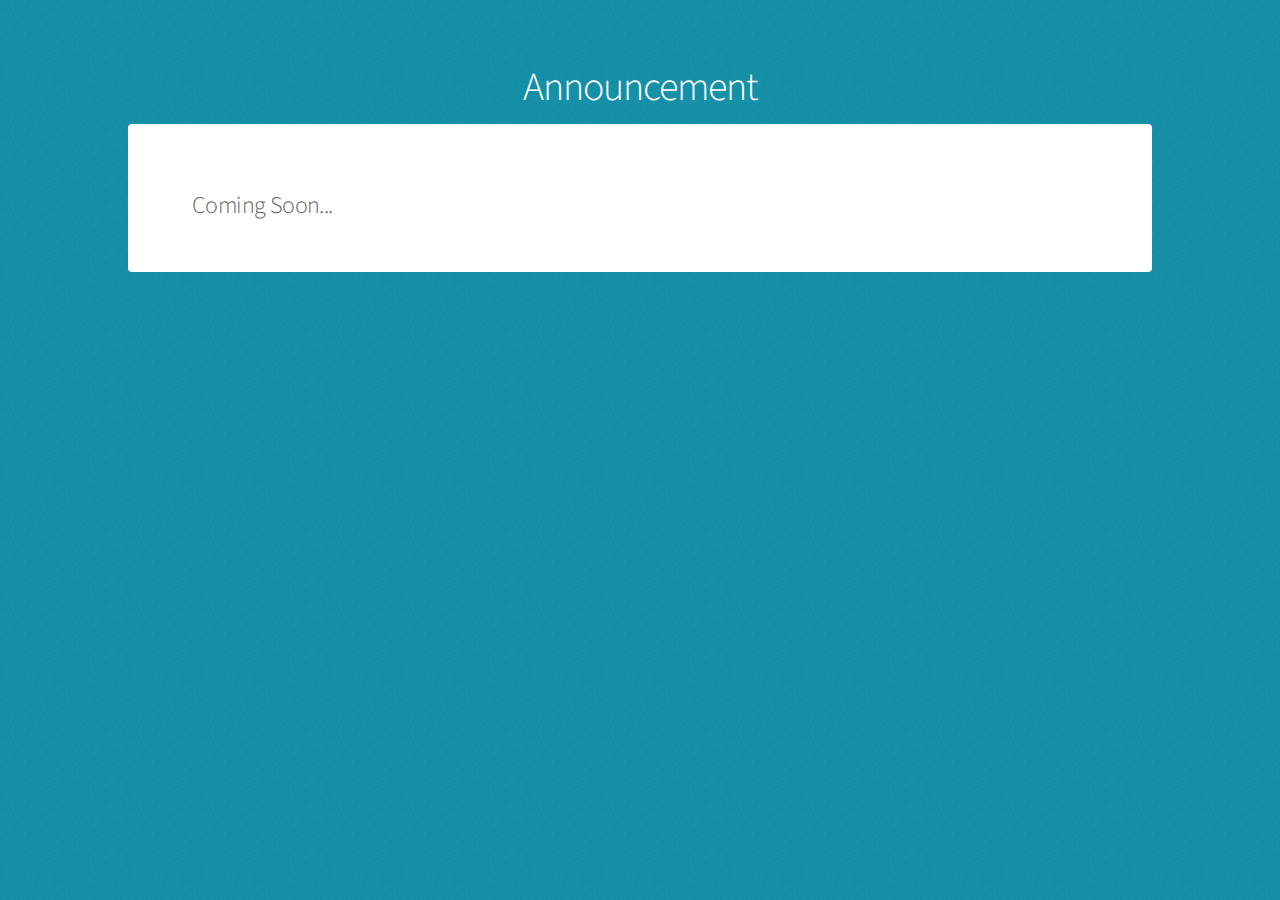
==== announcement.html @ 441156df "first commit-added all files" ====
<!DOCTYPE HTML>
<!--
	Stellar by HTML5 UP
	html5up.net | @ajlkn
	Free for personal and commercial use under the CCA 3.0 license (html5up.net/license)
-->
<html>
	<head>
		<title>Nasir Eisty - Announcement</title>
		<meta charset="utf-8" />
		<meta name="viewport" content="width=device-width, initial-scale=1, user-scalable=no" />
		<link rel="stylesheet" href="assets/css/main.css" />
		<noscript><link rel="stylesheet" href="assets/css/noscript.css" /></noscript>
	</head>
	<body class="is-preload">

		<!-- Wrapper -->
			<div id="wrapper">

				<!-- Header -->
					<header id="header">
						<h1>Announcement</h1>
					</header>

				<!-- Main -->
					<div id="main">

						<!-- Content -->
							<section id="content" class="main">

								<h2>Coming Soon...</h2>
							</section>

					</div>

			</div>

		<!-- Scripts -->
			<script src="assets/js/jquery.min.js"></script>
			<script src="assets/js/jquery.scrollex.min.js"></script>
			<script src="assets/js/jquery.scrolly.min.js"></script>
			<script src="assets/js/browser.min.js"></script>
			<script src="assets/js/breakpoints.min.js"></script>
			<script src="assets/js/util.js"></script>
			<script src="assets/js/main.js"></script>

	</body>
</html>
---- assets/css/main.css ----
@import url(fontawesome-all.min.css);
@import 'https://fonts.googleapis.com/css?family=Source+Sans+Pro:300,400';

/*
	Stellar by HTML5 UP
	html5up.net | @ajlkn
	Free for personal and commercial use under the CCA 3.0 license (html5up.net/license)
*/

html, body, div, span, applet, object,
iframe, h1, h2, h3, h4, h5, h6, p, blockquote,
pre, a, abbr, acronym, address, big, cite,
code, del, dfn, em, img, ins, kbd, q, s, samp,
small, strike, strong, sub, sup, tt, var, b,
u, i, center, dl, dt, dd, ol, ul, li, fieldset,
form, label, legend, table, caption, tbody,
tfoot, thead, tr, th, td, article, aside,
canvas, details, embed, figure, figcaption,
footer, header, hgroup, menu, nav, output, ruby,
section, summary, time, mark, audio, video {
	margin: 0;
	padding: 0;
	border: 0;
	font-size: 100%;
	font: inherit;
	vertical-align: baseline;}

article, aside, details, figcaption, figure,
footer, header, hgroup, menu, nav, section {
	display: block;}

body {
	line-height: 1;
}

ol, ul {
	list-style: none;
}

blockquote, q {
	quotes: none;
}

	blockquote:before, blockquote:after, q:before, q:after {
		content: '';
		content: none;
	}

table {
	border-collapse: collapse;
	border-spacing: 0;
}

body {
	-webkit-text-size-adjust: none;
}

mark {
	background-color: transparent;
	color: inherit;
}

input::-moz-focus-inner {
	border: 0;
	padding: 0;
}

input, select, textarea {
	-moz-appearance: none;
	-webkit-appearance: none;
	-ms-appearance: none;
	appearance: none;
}

/* Basic */

	@-ms-viewport {
		width: device-width;
	}

	body {
		-ms-overflow-style: scrollbar;
	}

	@media screen and (max-width: 480px) {

		html, body {
			min-width: 320px;
		}

	}

	html {
		box-sizing: border-box;
	}

	*, *:before, *:after {
		box-sizing: inherit;
	}

	body {
		background-color: #1090a7;
		background-image: url("images/overlay.png"), -moz-linear-gradient(45deg, #1090a7 15%, #1090a7 85%);
		background-image: url("images/overlay.png"), -webkit-linear-gradient(45deg, #1090a7 15%, #1090a7 85%);
		background-image: url("images/overlay.png"), -ms-linear-gradient(45deg, #1090a7 15%, #1090a7 85%);
		background-image: url("images/overlay.png"), linear-gradient(45deg, #1090a7 15%, #1090a7 85%);
	}

		body.is-preload *, body.is-preload *:before, body.is-preload *:after {
			-moz-animation: none !important;
			-webkit-animation: none !important;
			-ms-animation: none !important;
			animation: none !important;
			-moz-transition: none !important;
			-webkit-transition: none !important;
			-ms-transition: none !important;
			transition: none !important;
		}

/* Type */

	body {
		background-color: #1090a7;
		color: rgba(255, 255, 255, 0.65);
	}

	body, input, select, textarea {
		font-family: "Source Sans Pro", Helvetica, sans-serif;
		font-size: 17pt;
		font-weight: 300;
		line-height: 1.65;
	}

		@media screen and (max-width: 1680px) {

			body, input, select, textarea {
				font-size: 14pt;
			}

		}

		@media screen and (max-width: 1280px) {

			body, input, select, textarea {
				font-size: 12pt;
			}

		}

		@media screen and (max-width: 360px) {

			body, input, select, textarea {
				font-size: 11pt;
			}

		}

	a {
		-moz-transition: color 0.2s ease, border-bottom 0.2s ease;
		-webkit-transition: color 0.2s ease, border-bottom 0.2s ease;
		-ms-transition: color 0.2s ease, border-bottom 0.2s ease;
		transition: color 0.2s ease, border-bottom 0.2s ease;
		text-decoration: none;
		border-bottom: dotted 1px;
		color: inherit;
	}

		a:hover {
			border-bottom-color: transparent;
		}

	strong, b {
		font-weight: 400;
	}

	em, i {
		font-style: italic;
	}

	p {
		margin: 0 0 2em 0;
	}

		p.content {
			-moz-columns: 20em 2;
			-webkit-columns: 20em 2;
			-ms-columns: 20em 2;
			columns: 20em 2;
			-moz-column-gap: 2em;
			-webkit-column-gap: 2em;
			-ms-column-gap: 2em;
			column-gap: 2em;
			text-align: justify;
		}

	h1, h2, h3, h4, h5, h6 {
		font-weight: 300;
		line-height: 1.5;
		margin: 0 0 0.7em 0;
		letter-spacing: -0.025em;
	}

		h1 a, h2 a, h3 a, h4 a, h5 a, h6 a {
			color: inherit;
			text-decoration: none;
		}

	h1 {
		font-size: 2.5em;
		line-height: 1.2;
	}

	h2 {
		font-size: 1.5em;
	}

	h3 {
		font-size: 1.25em;
	}

	h4 {
		font-size: 1.1em;
	}

	h5 {
		font-size: 0.9em;
	}

	h6 {
		font-size: 0.7em;
	}

	@media screen and (max-width: 736px) {

		h1 {
			font-size: 2em;
		}

	}

	sub {
		font-size: 0.8em;
		position: relative;
		top: 0.5em;
	}

	sup {
		font-size: 0.8em;
		position: relative;
		top: -0.5em;
	}

	blockquote {
		border-left: solid 4px;
		font-style: italic;
		margin: 0 0 2em 0;
		padding: 0.5em 0 0.5em 2em;
	}

	code {
		border-radius: 8px;
		border: solid 1px;
		font-family: "Courier New", monospace;
		font-size: 0.9em;
		margin: 0 0.25em;
		padding: 0.25em 0.65em;
	}

	pre {
		-webkit-overflow-scrolling: touch;
		font-family: "Courier New", monospace;
		font-size: 0.9em;
		margin: 0 0 2em 0;
	}

		pre code {
			display: block;
			line-height: 1.75;
			padding: 1em 1.5em;
			overflow-x: auto;
		}

	hr {
		border: 0;
		border-bottom: solid 1px;
		margin: 2em 0;
	}

		hr.major {
			margin: 3em 0;
		}

	.align-left {
		text-align: left;
	}

	.align-center {
		text-align: center;
	}

	.align-right {
		text-align: right;
	}

	input, select, textarea {
		color: #ffffff;
	}

	a:hover {
		color: #ffffff;
	}

	strong, b {
		color: #ffffff;
	}

	h1, h2, h3, h4, h5, h6 {
		color: #ffffff;
	}

	blockquote {
		border-left-color: rgba(255, 255, 255, 0.35);
	}

	code {
		background: rgba(255, 255, 255, 0.075);
		border-color: rgba(255, 255, 255, 0.35);
	}

	hr {
		border-bottom-color: rgba(255, 255, 255, 0.35);
	}

/* Row */

	.row {
		display: flex;
		flex-wrap: wrap;
		box-sizing: border-box;
		align-items: stretch;
	}

		.row > * {
			box-sizing: border-box;
		}

		.row.gtr-uniform > * > :last-child {
			margin-bottom: 0;
		}

		.row.aln-left {
			justify-content: flex-start;
		}

		.row.aln-center {
			justify-content: center;
		}

		.row.aln-right {
			justify-content: flex-end;
		}

		.row.aln-top {
			align-items: flex-start;
		}

		.row.aln-middle {
			align-items: center;
		}

		.row.aln-bottom {
			align-items: flex-end;
		}

		.row > .imp {
			order: -1;
		}

		.row > .col-1 {
			width: 8.33333%;
		}

		.row > .off-1 {
			margin-left: 8.33333%;
		}

		.row > .col-2 {
			width: 16.66667%;
		}

		.row > .off-2 {
			margin-left: 16.66667%;
		}

		.row > .col-3 {
			width: 25%;
		}

		.row > .off-3 {
			margin-left: 25%;
		}

		.row > .col-4 {
			width: 33.33333%;
		}

		.row > .off-4 {
			margin-left: 33.33333%;
		}

		.row > .col-5 {
			width: 41.66667%;
		}

		.row > .off-5 {
			margin-left: 41.66667%;
		}

		.row > .col-6 {
			width: 50%;
		}

		.row > .off-6 {
			margin-left: 50%;
		}

		.row > .col-7 {
			width: 58.33333%;
		}

		.row > .off-7 {
			margin-left: 58.33333%;
		}

		.row > .col-8 {
			width: 66.66667%;
		}

		.row > .off-8 {
			margin-left: 66.66667%;
		}

		.row > .col-9 {
			width: 75%;
		}

		.row > .off-9 {
			margin-left: 75%;
		}

		.row > .col-10 {
			width: 83.33333%;
		}

		.row > .off-10 {
			margin-left: 83.33333%;
		}

		.row > .col-11 {
			width: 91.66667%;
		}

		.row > .off-11 {
			margin-left: 91.66667%;
		}

		.row > .col-12 {
			width: 100%;
		}

		.row > .off-12 {
			margin-left: 100%;
		}

		.row.gtr-0 {
			margin-top: 0;
			margin-left: 0em;
		}

			.row.gtr-0 > * {
				padding: 0 0 0 0em;
			}

			.row.gtr-0.gtr-uniform {
				margin-top: 0em;
			}

				.row.gtr-0.gtr-uniform > * {
					padding-top: 0em;
				}

		.row.gtr-25 {
			margin-top: 0;
			margin-left: -0.375em;
		}

			.row.gtr-25 > * {
				padding: 0 0 0 0.375em;
			}

			.row.gtr-25.gtr-uniform {
				margin-top: -0.375em;
			}

				.row.gtr-25.gtr-uniform > * {
					padding-top: 0.375em;
				}

		.row.gtr-50 {
			margin-top: 0;
			margin-left: -0.75em;
		}

			.row.gtr-50 > * {
				padding: 0 0 0 0.75em;
			}

			.row.gtr-50.gtr-uniform {
				margin-top: -0.75em;
			}

				.row.gtr-50.gtr-uniform > * {
					padding-top: 0.75em;
				}

		.row {
			margin-top: 0;
			margin-left: -1.5em;
		}

			.row > * {
				padding: 0 0 0 1.5em;
			}

			.row.gtr-uniform {
				margin-top: -1.5em;
			}

				.row.gtr-uniform > * {
					padding-top: 1.5em;
				}

		.row.gtr-150 {
			margin-top: 0;
			margin-left: -2.25em;
		}

			.row.gtr-150 > * {
				padding: 0 0 0 2.25em;
			}

			.row.gtr-150.gtr-uniform {
				margin-top: -2.25em;
			}

				.row.gtr-150.gtr-uniform > * {
					padding-top: 2.25em;
				}

		.row.gtr-200 {
			margin-top: 0;
			margin-left: -3em;
		}

			.row.gtr-200 > * {
				padding: 0 0 0 3em;
			}

			.row.gtr-200.gtr-uniform {
				margin-top: -3em;
			}

				.row.gtr-200.gtr-uniform > * {
					padding-top: 3em;
				}

		@media screen and (max-width: 1680px) {

			.row {
				display: flex;
				flex-wrap: wrap;
				box-sizing: border-box;
				align-items: stretch;
			}

				.row > * {
					box-sizing: border-box;
				}

				.row.gtr-uniform > * > :last-child {
					margin-bottom: 0;
				}

				.row.aln-left {
					justify-content: flex-start;
				}

				.row.aln-center {
					justify-content: center;
				}

				.row.aln-right {
					justify-content: flex-end;
				}

				.row.aln-top {
					align-items: flex-start;
				}

				.row.aln-middle {
					align-items: center;
				}

				.row.aln-bottom {
					align-items: flex-end;
				}

				.row > .imp-xlarge {
					order: -1;
				}

				.row > .col-1-xlarge {
					width: 8.33333%;
				}

				.row > .off-1-xlarge {
					margin-left: 8.33333%;
				}

				.row > .col-2-xlarge {
					width: 16.66667%;
				}

				.row > .off-2-xlarge {
					margin-left: 16.66667%;
				}

				.row > .col-3-xlarge {
					width: 25%;
				}

				.row > .off-3-xlarge {
					margin-left: 25%;
				}

				.row > .col-4-xlarge {
					width: 33.33333%;
				}

				.row > .off-4-xlarge {
					margin-left: 33.33333%;
				}

				.row > .col-5-xlarge {
					width: 41.66667%;
				}

				.row > .off-5-xlarge {
					margin-left: 41.66667%;
				}

				.row > .col-6-xlarge {
					width: 50%;
				}

				.row > .off-6-xlarge {
					margin-left: 50%;
				}

				.row > .col-7-xlarge {
					width: 58.33333%;
				}

				.row > .off-7-xlarge {
					margin-left: 58.33333%;
				}

				.row > .col-8-xlarge {
					width: 66.66667%;
				}

				.row > .off-8-xlarge {
					margin-left: 66.66667%;
				}

				.row > .col-9-xlarge {
					width: 75%;
				}

				.row > .off-9-xlarge {
					margin-left: 75%;
				}

				.row > .col-10-xlarge {
					width: 83.33333%;
				}

				.row > .off-10-xlarge {
					margin-left: 83.33333%;
				}

				.row > .col-11-xlarge {
					width: 91.66667%;
				}

				.row > .off-11-xlarge {
					margin-left: 91.66667%;
				}

				.row > .col-12-xlarge {
					width: 100%;
				}

				.row > .off-12-xlarge {
					margin-left: 100%;
				}

				.row.gtr-0 {
					margin-top: 0;
					margin-left: 0em;
				}

					.row.gtr-0 > * {
						padding: 0 0 0 0em;
					}

					.row.gtr-0.gtr-uniform {
						margin-top: 0em;
					}

						.row.gtr-0.gtr-uniform > * {
							padding-top: 0em;
						}

				.row.gtr-25 {
					margin-top: 0;
					margin-left: -0.375em;
				}

					.row.gtr-25 > * {
						padding: 0 0 0 0.375em;
					}

					.row.gtr-25.gtr-uniform {
						margin-top: -0.375em;
					}

						.row.gtr-25.gtr-uniform > * {
							padding-top: 0.375em;
						}

				.row.gtr-50 {
					margin-top: 0;
					margin-left: -0.75em;
				}

					.row.gtr-50 > * {
						padding: 0 0 0 0.75em;
					}

					.row.gtr-50.gtr-uniform {
						margin-top: -0.75em;
					}

						.row.gtr-50.gtr-uniform > * {
							padding-top: 0.75em;
						}

				.row {
					margin-top: 0;
					margin-left: -1.5em;
				}

					.row > * {
						padding: 0 0 0 1.5em;
					}

					.row.gtr-uniform {
						margin-top: -1.5em;
					}

						.row.gtr-uniform > * {
							padding-top: 1.5em;
						}

				.row.gtr-150 {
					margin-top: 0;
					margin-left: -2.25em;
				}

					.row.gtr-150 > * {
						padding: 0 0 0 2.25em;
					}

					.row.gtr-150.gtr-uniform {
						margin-top: -2.25em;
					}

						.row.gtr-150.gtr-uniform > * {
							padding-top: 2.25em;
						}

				.row.gtr-200 {
					margin-top: 0;
					margin-left: -3em;
				}

					.row.gtr-200 > * {
						padding: 0 0 0 3em;
					}

					.row.gtr-200.gtr-uniform {
						margin-top: -3em;
					}

						.row.gtr-200.gtr-uniform > * {
							padding-top: 3em;
						}

		}

		@media screen and (max-width: 1280px) {

			.row {
				display: flex;
				flex-wrap: wrap;
				box-sizing: border-box;
				align-items: stretch;
			}

				.row > * {
					box-sizing: border-box;
				}

				.row.gtr-uniform > * > :last-child {
					margin-bottom: 0;
				}

				.row.aln-left {
					justify-content: flex-start;
				}

				.row.aln-center {
					justify-content: center;
				}

				.row.aln-right {
					justify-content: flex-end;
				}

				.row.aln-top {
					align-items: flex-start;
				}

				.row.aln-middle {
					align-items: center;
				}

				.row.aln-bottom {
					align-items: flex-end;
				}

				.row > .imp-large {
					order: -1;
				}

				.row > .col-1-large {
					width: 8.33333%;
				}

				.row > .off-1-large {
					margin-left: 8.33333%;
				}

				.row > .col-2-large {
					width: 16.66667%;
				}

				.row > .off-2-large {
					margin-left: 16.66667%;
				}

				.row > .col-3-large {
					width: 25%;
				}

				.row > .off-3-large {
					margin-left: 25%;
				}

				.row > .col-4-large {
					width: 33.33333%;
				}

				.row > .off-4-large {
					margin-left: 33.33333%;
				}

				.row > .col-5-large {
					width: 41.66667%;
				}

				.row > .off-5-large {
					margin-left: 41.66667%;
				}

				.row > .col-6-large {
					width: 50%;
				}

				.row > .off-6-large {
					margin-left: 50%;
				}

				.row > .col-7-large {
					width: 58.33333%;
				}

				.row > .off-7-large {
					margin-left: 58.33333%;
				}

				.row > .col-8-large {
					width: 66.66667%;
				}

				.row > .off-8-large {
					margin-left: 66.66667%;
				}

				.row > .col-9-large {
					width: 75%;
				}

				.row > .off-9-large {
					margin-left: 75%;
				}

				.row > .col-10-large {
					width: 83.33333%;
				}

				.row > .off-10-large {
					margin-left: 83.33333%;
				}

				.row > .col-11-large {
					width: 91.66667%;
				}

				.row > .off-11-large {
					margin-left: 91.66667%;
				}

				.row > .col-12-large {
					width: 100%;
				}

				.row > .off-12-large {
					margin-left: 100%;
				}

				.row.gtr-0 {
					margin-top: 0;
					margin-left: 0em;
				}

					.row.gtr-0 > * {
						padding: 0 0 0 0em;
					}

					.row.gtr-0.gtr-uniform {
						margin-top: 0em;
					}

						.row.gtr-0.gtr-uniform > * {
							padding-top: 0em;
						}

				.row.gtr-25 {
					margin-top: 0;
					margin-left: -0.375em;
				}

					.row.gtr-25 > * {
						padding: 0 0 0 0.375em;
					}

					.row.gtr-25.gtr-uniform {
						margin-top: -0.375em;
					}

						.row.gtr-25.gtr-uniform > * {
							padding-top: 0.375em;
						}

				.row.gtr-50 {
					margin-top: 0;
					margin-left: -0.75em;
				}

					.row.gtr-50 > * {
						padding: 0 0 0 0.75em;
					}

					.row.gtr-50.gtr-uniform {
						margin-top: -0.75em;
					}

						.row.gtr-50.gtr-uniform > * {
							padding-top: 0.75em;
						}

				.row {
					margin-top: 0;
					margin-left: -1.5em;
				}

					.row > * {
						padding: 0 0 0 1.5em;
					}

					.row.gtr-uniform {
						margin-top: -1.5em;
					}

						.row.gtr-uniform > * {
							padding-top: 1.5em;
						}

				.row.gtr-150 {
					margin-top: 0;
					margin-left: -2.25em;
				}

					.row.gtr-150 > * {
						padding: 0 0 0 2.25em;
					}

					.row.gtr-150.gtr-uniform {
						margin-top: -2.25em;
					}

						.row.gtr-150.gtr-uniform > * {
							padding-top: 2.25em;
						}

				.row.gtr-200 {
					margin-top: 0;
					margin-left: -3em;
				}

					.row.gtr-200 > * {
						padding: 0 0 0 3em;
					}

					.row.gtr-200.gtr-uniform {
						margin-top: -3em;
					}

						.row.gtr-200.gtr-uniform > * {
							padding-top: 3em;
						}

		}

		@media screen and (max-width: 980px) {

			.row {
				display: flex;
				flex-wrap: wrap;
				box-sizing: border-box;
				align-items: stretch;
			}

				.row > * {
					box-sizing: border-box;
				}

				.row.gtr-uniform > * > :last-child {
					margin-bottom: 0;
				}

				.row.aln-left {
					justify-content: flex-start;
				}

				.row.aln-center {
					justify-content: center;
				}

				.row.aln-right {
					justify-content: flex-end;
				}

				.row.aln-top {
					align-items: flex-start;
				}

				.row.aln-middle {
					align-items: center;
				}

				.row.aln-bottom {
					align-items: flex-end;
				}

				.row > .imp-medium {
					order: -1;
				}

				.row > .col-1-medium {
					width: 8.33333%;
				}

				.row > .off-1-medium {
					margin-left: 8.33333%;
				}

				.row > .col-2-medium {
					width: 16.66667%;
				}

				.row > .off-2-medium {
					margin-left: 16.66667%;
				}

				.row > .col-3-medium {
					width: 25%;
				}

				.row > .off-3-medium {
					margin-left: 25%;
				}

				.row > .col-4-medium {
					width: 33.33333%;
				}

				.row > .off-4-medium {
					margin-left: 33.33333%;
				}

				.row > .col-5-medium {
					width: 41.66667%;
				}

				.row > .off-5-medium {
					margin-left: 41.66667%;
				}

				.row > .col-6-medium {
					width: 50%;
				}

				.row > .off-6-medium {
					margin-left: 50%;
				}

				.row > .col-7-medium {
					width: 58.33333%;
				}

				.row > .off-7-medium {
					margin-left: 58.33333%;
				}

				.row > .col-8-medium {
					width: 66.66667%;
				}

				.row > .off-8-medium {
					margin-left: 66.66667%;
				}

				.row > .col-9-medium {
					width: 75%;
				}

				.row > .off-9-medium {
					margin-left: 75%;
				}

				.row > .col-10-medium {
					width: 83.33333%;
				}

				.row > .off-10-medium {
					margin-left: 83.33333%;
				}

				.row > .col-11-medium {
					width: 91.66667%;
				}

				.row > .off-11-medium {
					margin-left: 91.66667%;
				}

				.row > .col-12-medium {
					width: 100%;
				}

				.row > .off-12-medium {
					margin-left: 100%;
				}

				.row.gtr-0 {
					margin-top: 0;
					margin-left: 0em;
				}

					.row.gtr-0 > * {
						padding: 0 0 0 0em;
					}

					.row.gtr-0.gtr-uniform {
						margin-top: 0em;
					}

						.row.gtr-0.gtr-uniform > * {
							padding-top: 0em;
						}

				.row.gtr-25 {
					margin-top: 0;
					margin-left: -0.375em;
				}

					.row.gtr-25 > * {
						padding: 0 0 0 0.375em;
					}

					.row.gtr-25.gtr-uniform {
						margin-top: -0.375em;
					}

						.row.gtr-25.gtr-uniform > * {
							padding-top: 0.375em;
						}

				.row.gtr-50 {
					margin-top: 0;
					margin-left: -0.75em;
				}

					.row.gtr-50 > * {
						padding: 0 0 0 0.75em;
					}

					.row.gtr-50.gtr-uniform {
						margin-top: -0.75em;
					}

						.row.gtr-50.gtr-uniform > * {
							padding-top: 0.75em;
						}

				.row {
					margin-top: 0;
					margin-left: -1.5em;
				}

					.row > * {
						padding: 0 0 0 1.5em;
					}

					.row.gtr-uniform {
						margin-top: -1.5em;
					}

						.row.gtr-uniform > * {
							padding-top: 1.5em;
						}

				.row.gtr-150 {
					margin-top: 0;
					margin-left: -2.25em;
				}

					.row.gtr-150 > * {
						padding: 0 0 0 2.25em;
					}

					.row.gtr-150.gtr-uniform {
						margin-top: -2.25em;
					}

						.row.gtr-150.gtr-uniform > * {
							padding-top: 2.25em;
						}

				.row.gtr-200 {
					margin-top: 0;
					margin-left: -3em;
				}

					.row.gtr-200 > * {
						padding: 0 0 0 3em;
					}

					.row.gtr-200.gtr-uniform {
						margin-top: -3em;
					}

						.row.gtr-200.gtr-uniform > * {
							padding-top: 3em;
						}

		}

		@media screen and (max-width: 736px) {

			.row {
				display: flex;
				flex-wrap: wrap;
				box-sizing: border-box;
				align-items: stretch;
			}

				.row > * {
					box-sizing: border-box;
				}

				.row.gtr-uniform > * > :last-child {
					margin-bottom: 0;
				}

				.row.aln-left {
					justify-content: flex-start;
				}

				.row.aln-center {
					justify-content: center;
				}

				.row.aln-right {
					justify-content: flex-end;
				}

				.row.aln-top {
					align-items: flex-start;
				}

				.row.aln-middle {
					align-items: center;
				}

				.row.aln-bottom {
					align-items: flex-end;
				}

				.row > .imp-small {
					order: -1;
				}

				.row > .col-1-small {
					width: 8.33333%;
				}

				.row > .off-1-small {
					margin-left: 8.33333%;
				}

				.row > .col-2-small {
					width: 16.66667%;
				}

				.row > .off-2-small {
					margin-left: 16.66667%;
				}

				.row > .col-3-small {
					width: 25%;
				}

				.row > .off-3-small {
					margin-left: 25%;
				}

				.row > .col-4-small {
					width: 33.33333%;
				}

				.row > .off-4-small {
					margin-left: 33.33333%;
				}

				.row > .col-5-small {
					width: 41.66667%;
				}

				.row > .off-5-small {
					margin-left: 41.66667%;
				}

				.row > .col-6-small {
					width: 50%;
				}

				.row > .off-6-small {
					margin-left: 50%;
				}

				.row > .col-7-small {
					width: 58.33333%;
				}

				.row > .off-7-small {
					margin-left: 58.33333%;
				}

				.row > .col-8-small {
					width: 66.66667%;
				}

				.row > .off-8-small {
					margin-left: 66.66667%;
				}

				.row > .col-9-small {
					width: 75%;
				}

				.row > .off-9-small {
					margin-left: 75%;
				}

				.row > .col-10-small {
					width: 83.33333%;
				}

				.row > .off-10-small {
					margin-left: 83.33333%;
				}

				.row > .col-11-small {
					width: 91.66667%;
				}

				.row > .off-11-small {
					margin-left: 91.66667%;
				}

				.row > .col-12-small {
					width: 100%;
				}

				.row > .off-12-small {
					margin-left: 100%;
				}

				.row.gtr-0 {
					margin-top: 0;
					margin-left: 0em;
				}

					.row.gtr-0 > * {
						padding: 0 0 0 0em;
					}

					.row.gtr-0.gtr-uniform {
						margin-top: 0em;
					}

						.row.gtr-0.gtr-uniform > * {
							padding-top: 0em;
						}

				.row.gtr-25 {
					margin-top: 0;
					margin-left: -0.25em;
				}

					.row.gtr-25 > * {
						padding: 0 0 0 0.25em;
					}

					.row.gtr-25.gtr-uniform {
						margin-top: -0.25em;
					}

						.row.gtr-25.gtr-uniform > * {
							padding-top: 0.25em;
						}

				.row.gtr-50 {
					margin-top: 0;
					margin-left: -0.5em;
				}

					.row.gtr-50 > * {
						padding: 0 0 0 0.5em;
					}

					.row.gtr-50.gtr-uniform {
						margin-top: -0.5em;
					}

						.row.gtr-50.gtr-uniform > * {
							padding-top: 0.5em;
						}

				.row {
					margin-top: 0;
					margin-left: -1em;
				}

					.row > * {
						padding: 0 0 0 1em;
					}

					.row.gtr-uniform {
						margin-top: -1em;
					}

						.row.gtr-uniform > * {
							padding-top: 1em;
						}

				.row.gtr-150 {
					margin-top: 0;
					margin-left: -1.5em;
				}

					.row.gtr-150 > * {
						padding: 0 0 0 1.5em;
					}

					.row.gtr-150.gtr-uniform {
						margin-top: -1.5em;
					}

						.row.gtr-150.gtr-uniform > * {
							padding-top: 1.5em;
						}

				.row.gtr-200 {
					margin-top: 0;
					margin-left: -2em;
				}

					.row.gtr-200 > * {
						padding: 0 0 0 2em;
					}

					.row.gtr-200.gtr-uniform {
						margin-top: -2em;
					}

						.row.gtr-200.gtr-uniform > * {
							padding-top: 2em;
						}

		}

		@media screen and (max-width: 480px) {

			.row {
				display: flex;
				flex-wrap: wrap;
				box-sizing: border-box;
				align-items: stretch;
			}

				.row > * {
					box-sizing: border-box;
				}

				.row.gtr-uniform > * > :last-child {
					margin-bottom: 0;
				}

				.row.aln-left {
					justify-content: flex-start;
				}

				.row.aln-center {
					justify-content: center;
				}

				.row.aln-right {
					justify-content: flex-end;
				}

				.row.aln-top {
					align-items: flex-start;
				}

				.row.aln-middle {
					align-items: center;
				}

				.row.aln-bottom {
					align-items: flex-end;
				}

				.row > .imp-xsmall {
					order: -1;
				}

				.row > .col-1-xsmall {
					width: 8.33333%;
				}

				.row > .off-1-xsmall {
					margin-left: 8.33333%;
				}

				.row > .col-2-xsmall {
					width: 16.66667%;
				}

				.row > .off-2-xsmall {
					margin-left: 16.66667%;
				}

				.row > .col-3-xsmall {
					width: 25%;
				}

				.row > .off-3-xsmall {
					margin-left: 25%;
				}

				.row > .col-4-xsmall {
					width: 33.33333%;
				}

				.row > .off-4-xsmall {
					margin-left: 33.33333%;
				}

				.row > .col-5-xsmall {
					width: 41.66667%;
				}

				.row > .off-5-xsmall {
					margin-left: 41.66667%;
				}

				.row > .col-6-xsmall {
					width: 50%;
				}

				.row > .off-6-xsmall {
					margin-left: 50%;
				}

				.row > .col-7-xsmall {
					width: 58.33333%;
				}

				.row > .off-7-xsmall {
					margin-left: 58.33333%;
				}

				.row > .col-8-xsmall {
					width: 66.66667%;
				}

				.row > .off-8-xsmall {
					margin-left: 66.66667%;
				}

				.row > .col-9-xsmall {
					width: 75%;
				}

				.row > .off-9-xsmall {
					margin-left: 75%;
				}

				.row > .col-10-xsmall {
					width: 83.33333%;
				}

				.row > .off-10-xsmall {
					margin-left: 83.33333%;
				}

				.row > .col-11-xsmall {
					width: 91.66667%;
				}

				.row > .off-11-xsmall {
					margin-left: 91.66667%;
				}

				.row > .col-12-xsmall {
					width: 100%;
				}

				.row > .off-12-xsmall {
					margin-left: 100%;
				}

				.row.gtr-0 {
					margin-top: 0;
					margin-left: 0em;
				}

					.row.gtr-0 > * {
						padding: 0 0 0 0em;
					}

					.row.gtr-0.gtr-uniform {
						margin-top: 0em;
					}

						.row.gtr-0.gtr-uniform > * {
							padding-top: 0em;
						}

				.row.gtr-25 {
					margin-top: 0;
					margin-left: -0.3125em;
				}

					.row.gtr-25 > * {
						padding: 0 0 0 0.3125em;
					}

					.row.gtr-25.gtr-uniform {
						margin-top: -0.3125em;
					}

						.row.gtr-25.gtr-uniform > * {
							padding-top: 0.3125em;
						}

				.row.gtr-50 {
					margin-top: 0;
					margin-left: -0.625em;
				}

					.row.gtr-50 > * {
						padding: 0 0 0 0.625em;
					}

					.row.gtr-50.gtr-uniform {
						margin-top: -0.625em;
					}

						.row.gtr-50.gtr-uniform > * {
							padding-top: 0.625em;
						}

				.row {
					margin-top: 0;
					margin-left: -1.25em;
				}

					.row > * {
						padding: 0 0 0 1.25em;
					}

					.row.gtr-uniform {
						margin-top: -1.25em;
					}

						.row.gtr-uniform > * {
							padding-top: 1.25em;
						}

				.row.gtr-150 {
					margin-top: 0;
					margin-left: -1.875em;
				}

					.row.gtr-150 > * {
						padding: 0 0 0 1.875em;
					}

					.row.gtr-150.gtr-uniform {
						margin-top: -1.875em;
					}

						.row.gtr-150.gtr-uniform > * {
							padding-top: 1.875em;
						}

				.row.gtr-200 {
					margin-top: 0;
					margin-left: -2.5em;
				}

					.row.gtr-200 > * {
						padding: 0 0 0 2.5em;
					}

					.row.gtr-200.gtr-uniform {
						margin-top: -2.5em;
					}

						.row.gtr-200.gtr-uniform > * {
							padding-top: 2.5em;
						}

		}

/* Box */

	.box {
		border-radius: 8px;
		border: solid;
		margin-bottom: 2em;
		padding: 1.5em;
	}

		.box > :last-child,
		.box > :last-child > :last-child,
		.box > :last-child > :last-child > :last-child {
			margin-bottom: 0;
		}

		.box.alt {
			border: 0;
			border-radius: 0;
			padding: 0;
		}

	.box {
		border-color: rgba(255, 255, 255, 0.35);
	}

/* Button */

	input[type="submit"],
	input[type="reset"],
	input[type="button"],
	button,
	.button {
		-moz-appearance: none;
		-webkit-appearance: none;
		-ms-appearance: none;
		appearance: none;
		-moz-transition: background-color 0.2s ease-in-out, color 0.2s ease-in-out;
		-webkit-transition: background-color 0.2s ease-in-out, color 0.2s ease-in-out;
		-ms-transition: background-color 0.2s ease-in-out, color 0.2s ease-in-out;
		transition: background-color 0.2s ease-in-out, color 0.2s ease-in-out;
		border-radius: 8px;
		border: 0;
		cursor: pointer;
		display: inline-block;
		font-weight: 300;
		height: 2.75em;
		line-height: 2.75em;
		min-width: 9.25em;
		padding: 0 1.5em;
		text-align: center;
		text-decoration: none;
		white-space: nowrap;
	}

		input[type="submit"].icon,
		input[type="reset"].icon,
		input[type="button"].icon,
		button.icon,
		.button.icon {
			padding-left: 1.35em;
		}

			input[type="submit"].icon:before,
			input[type="reset"].icon:before,
			input[type="button"].icon:before,
			button.icon:before,
			.button.icon:before {
				margin-right: 0.5em;
			}

		input[type="submit"].fit,
		input[type="reset"].fit,
		input[type="button"].fit,
		button.fit,
		.button.fit {
			width: 100%;
		}

		input[type="submit"].small,
		input[type="reset"].small,
		input[type="button"].small,
		button.small,
		.button.small {
			font-size: 0.8em;
		}

		input[type="submit"].large,
		input[type="reset"].large,
		input[type="button"].large,
		button.large,
		.button.large {
			font-size: 1.35em;
		}

		input[type="submit"].disabled, input[type="submit"]:disabled,
		input[type="reset"].disabled,
		input[type="reset"]:disabled,
		input[type="button"].disabled,
		input[type="button"]:disabled,
		button.disabled,
		button:disabled,
		.button.disabled,
		.button:disabled {
			pointer-events: none;
			opacity: 0.25;
		}

		@media screen and (max-width: 736px) {

			input[type="submit"],
			input[type="reset"],
			input[type="button"],
			button,
			.button {
				min-width: 0;
			}

		}

	input[type="submit"],
	input[type="reset"],
	input[type="button"],
	button,
	.button {
		background-color: transparent;
		box-shadow: inset 0 0 0 1px rgba(255, 255, 255, 0.35);
		color: #ffffff !important;
	}

		input[type="submit"]:hover,
		input[type="reset"]:hover,
		input[type="button"]:hover,
		button:hover,
		.button:hover {
			background-color: rgba(255, 255, 255, 0.075);
		}

		input[type="submit"]:active,
		input[type="reset"]:active,
		input[type="button"]:active,
		button:active,
		.button:active {
			background-color: rgba(255, 255, 255, 0.2);
		}

		input[type="submit"].icon:before,
		input[type="reset"].icon:before,
		input[type="button"].icon:before,
		button.icon:before,
		.button.icon:before {
			color: rgba(255, 255, 255, 0.5);
		}

		input[type="submit"].primary,
		input[type="reset"].primary,
		input[type="button"].primary,
		button.primary,
		.button.primary {
			background-color: #8cc9f0;
			color: #ffffff !important;
			box-shadow: none;
		}

			input[type="submit"].primary:hover,
			input[type="reset"].primary:hover,
			input[type="button"].primary:hover,
			button.primary:hover,
			.button.primary:hover {
				background-color: #9acff2;
			}

			input[type="submit"].primary:active,
			input[type="reset"].primary:active,
			input[type="button"].primary:active,
			button.primary:active,
			.button.primary:active {
				background-color: #7ec3ee;
			}

			input[type="submit"].primary.icon:before,
			input[type="reset"].primary.icon:before,
			input[type="button"].primary.icon:before,
			button.primary.icon:before,
			.button.primary.icon:before {
				color: #ffffff !important;
			}

/* Form */

	form {
		margin: 0 0 2em 0;
	}

	label {
		display: block;
		font-size: 0.9em;
		font-weight: 400;
		margin: 0 0 1em 0;
	}

	input[type="text"],
	input[type="password"],
	input[type="email"],
	select,
	textarea {
		-moz-appearance: none;
		-webkit-appearance: none;
		-ms-appearance: none;
		appearance: none;
		border-radius: 8px;
		border: solid 1px;
		color: inherit;
		display: block;
		outline: 0;
		padding: 0 1em;
		text-decoration: none;
		width: 100%;
	}

		input[type="text"]:invalid,
		input[type="password"]:invalid,
		input[type="email"]:invalid,
		select:invalid,
		textarea:invalid {
			box-shadow: none;
		}

	select {
		background-size: 1.25rem;
		background-repeat: no-repeat;
		background-position: calc(100% - 1rem) center;
		height: 2.75em;
		padding-right: 2.75em;
		text-overflow: ellipsis;
	}

		select:focus::-ms-value {
			background-color: transparent;
		}

		select::-ms-expand {
			display: none;
		}

	input[type="text"],
	input[type="password"],
	input[type="email"],
	select {
		height: 2.75em;
	}

	textarea {
		padding: 0.75em 1em;
	}

	input[type="checkbox"],
	input[type="radio"] {
		-moz-appearance: none;
		-webkit-appearance: none;
		-ms-appearance: none;
		appearance: none;
		display: block;
		float: left;
		margin-right: -2em;
		opacity: 0;
		width: 1em;
		z-index: -1;
	}

		input[type="checkbox"] + label,
		input[type="radio"] + label {
			text-decoration: none;
			cursor: pointer;
			display: inline-block;
			font-size: 1em;
			font-weight: 300;
			padding-left: 2.4em;
			padding-right: 0.75em;
			position: relative;
		}

			input[type="checkbox"] + label:before,
			input[type="radio"] + label:before {
				-moz-osx-font-smoothing: grayscale;
				-webkit-font-smoothing: antialiased;
				display: inline-block;
				font-style: normal;
				font-variant: normal;
				text-rendering: auto;
				line-height: 1;
				text-transform: none !important;
				font-family: 'Font Awesome 5 Free';
				font-weight: 900;
			}

			input[type="checkbox"] + label:before,
			input[type="radio"] + label:before {
				border-radius: 8px;
				border: solid 1px;
				content: '';
				display: inline-block;
				font-size: 0.8em;
				height: 2.0625em;
				left: 0;
				line-height: 2.0625em;
				position: absolute;
				text-align: center;
				top: 0;
				width: 2.0625em;
			}

		input[type="checkbox"]:checked + label:before,
		input[type="radio"]:checked + label:before {
			content: '\f00c';
		}

	input[type="checkbox"] + label:before {
		border-radius: 8px;
	}

	input[type="radio"] + label:before {
		border-radius: 100%;
	}

	::-webkit-input-placeholder {
		opacity: 1.0;
	}

	:-moz-placeholder {
		opacity: 1.0;
	}

	::-moz-placeholder {
		opacity: 1.0;
	}

	:-ms-input-placeholder {
		opacity: 1.0;
	}

	label {
		color: #ffffff;
	}

	input[type="text"],
	input[type="password"],
	input[type="email"],
	select,
	textarea {
		background-color: rgba(255, 255, 255, 0.075);
		border-color: rgba(255, 255, 255, 0.35);
	}

		input[type="text"]:focus,
		input[type="password"]:focus,
		input[type="email"]:focus,
		select:focus,
		textarea:focus {
			border-color: #8cc9f0;
			box-shadow: 0 0 0 1px #8cc9f0;
		}

	select {
		background-image: url("data:image/svg+xml;charset=utf8,%3Csvg xmlns='http://www.w3.org/2000/svg' width='40' height='40' preserveAspectRatio='none' viewBox='0 0 40 40'%3E%3Cpath d='M9.4,12.3l10.4,10.4l10.4-10.4c0.2-0.2,0.5-0.4,0.9-0.4c0.3,0,0.6,0.1,0.9,0.4l3.3,3.3c0.2,0.2,0.4,0.5,0.4,0.9 c0,0.4-0.1,0.6-0.4,0.9L20.7,31.9c-0.2,0.2-0.5,0.4-0.9,0.4c-0.3,0-0.6-0.1-0.9-0.4L4.3,17.3c-0.2-0.2-0.4-0.5-0.4-0.9 c0-0.4,0.1-0.6,0.4-0.9l3.3-3.3c0.2-0.2,0.5-0.4,0.9-0.4S9.1,12.1,9.4,12.3z' fill='rgba(255, 255, 255, 0.35)' /%3E%3C/svg%3E");
	}

		select option {
			color: #ffffff;
			background: #935d8c;
		}

	input[type="checkbox"] + label,
	input[type="radio"] + label {
		color: rgba(255, 255, 255, 0.65);
	}

		input[type="checkbox"] + label:before,
		input[type="radio"] + label:before {
			background: rgba(255, 255, 255, 0.075);
			border-color: rgba(255, 255, 255, 0.35);
		}

	input[type="checkbox"]:checked + label:before,
	input[type="radio"]:checked + label:before {
		background-color: #ffffff;
		border-color: #ffffff;
		color: #935d8c;
	}

	input[type="checkbox"]:focus + label:before,
	input[type="radio"]:focus + label:before {
		border-color: #8cc9f0;
		box-shadow: 0 0 0 1px #8cc9f0;
	}

	::-webkit-input-placeholder {
		color: rgba(255, 255, 255, 0.5) !important;
	}

	:-moz-placeholder {
		color: rgba(255, 255, 255, 0.5) !important;
	}

	::-moz-placeholder {
		color: rgba(255, 255, 255, 0.5) !important;
	}

	:-ms-input-placeholder {
		color: rgba(255, 255, 255, 0.5) !important;
	}

	.formerize-placeholder {
		color: rgba(255, 255, 255, 0.5) !important;
	}

/* Icon */

	.icon {
		text-decoration: none;
		-moz-transition: background-color 0.2s ease-in-out, color 0.2s ease-in-out;
		-webkit-transition: background-color 0.2s ease-in-out, color 0.2s ease-in-out;
		-ms-transition: background-color 0.2s ease-in-out, color 0.2s ease-in-out;
		transition: background-color 0.2s ease-in-out, color 0.2s ease-in-out;
		border-bottom: none;
		position: relative;
	}

		.icon:before {
			-moz-osx-font-smoothing: grayscale;
			-webkit-font-smoothing: antialiased;
			display: inline-block;
			font-style: normal;
			font-variant: normal;
			text-rendering: auto;
			line-height: 1;
			text-transform: none !important;
			font-family: 'Font Awesome 5 Free';
			font-weight: 400;
		}

		.icon > .label {
			display: none;
		}

		.icon:before {
			line-height: solid;
		}

		.icon.solid:before {
			font-weight: 900;
		}

		.icon.brands:before {
			font-family: 'Font Awesome 5 Brands';
		}

		.icon.major {
			border: solid 1px;
			display: inline-block;
			border-radius: 100%;
			padding: 0.65em;
			margin: 0 0 2em 0;
			cursor: default;
		}

			.icon.major:before {
				display: inline-block;
				font-size: 6.25rem;
				width: 2.25em;
				height: 2.25em;
				line-height: 2.2em;
				border-radius: 100%;
				border: solid 1px;
				text-align: center;
			}

		.icon.alt {
			display: inline-block;
			border: solid 1px;
			border-radius: 100%;
		}

			.icon.alt:before {
				display: block;
				font-size: 1.25em;
				width: 2em;
				height: 2em;
				text-align: center;
				line-height: 2em;
			}

		.icon.style1 {
			color: #efa8b0;
		}

		.icon.style2 {
			color: #c79cc8;
		}

		.icon.style3 {
			color: #a89cc8;
		}

		.icon.style4 {
			color: #9bb2e1;
		}

		.icon.style5 {
			color: #8cc9f0;
		}

		@media screen and (max-width: 1680px) {

			.icon.major:before {
				font-size: 5.5rem;
			}

		}

		@media screen and (max-width: 1280px) {

			.icon.major:before {
				font-size: 4.75rem;
			}

		}

		@media screen and (max-width: 736px) {

			.icon.major {
				margin: 0 0 1.5em 0;
				padding: 0.35em;
			}

				.icon.major:before {
					font-size: 3.5rem;
				}

		}

	.icon.major {
		border-color: rgba(255, 255, 255, 0.35);
	}

		.icon.major:before {
			border-color: rgba(255, 255, 255, 0.35);
		}

	.icon.alt {
		border-color: rgba(255, 255, 255, 0.35);
		color: #ffffff;
	}

		.icon.alt:hover {
			background-color: rgba(255, 255, 255, 0.075);
		}

		.icon.alt:active {
			background-color: rgba(255, 255, 255, 0.2);
		}

/* Image */

	.image {
		border-radius: 8px;
		border: 0;
		display: inline-block;
		position: relative;
	}

		.image img {
			border-radius: 8px;
			display: block;
		}

		.image.left, .image.right {
			max-width: 40%;
		}

			.image.left img, .image.right img {
				width: 100%;
			}

		.image.left {
			float: left;
			margin: 0 1.5em 1em 0;
			top: 0.25em;
		}

		.image.right {
			float: right;
			margin: 0 0 1em 1.5em;
			top: 0.25em;
		}

		.image.fit {
			display: block;
			margin: 0 0 2em 0;
			width: 100%;
		}

			.image.fit img {
				width: 100%;
			}

		.image.main {
			display: block;
			margin: 0 0 3em 0;
			width: 100%;
		}

			.image.main img {
				width: 100%;
			}

/* List */

	ol {
		list-style: decimal;
		margin: 0 0 2em 0;
		padding-left: 1.25em;
	}

		ol li {
			padding-left: 0.25em;
		}

	ul {
		list-style: disc;
		margin: 0 0 2em 0;
		padding-left: 1em;
	}

		ul li {
			padding-left: 0.5em;
		}

		ul.alt {
			list-style: none;
			padding-left: 0;
		}

			ul.alt li {
				border-top: solid 1px;
				padding: 0.5em 0;
			}

				ul.alt li:first-child {
					border-top: 0;
					padding-top: 0;
				}

	dl {
		margin: 0 0 2em 0;
	}

		dl dt {
			display: block;
			font-weight: 400;
			margin: 0 0 1em 0;
		}

		dl dd {
			margin-left: 2em;
		}

		dl.alt dt {
			display: block;
			width: 3em;
			margin: 0;
			clear: left;
			float: left;
		}

		dl.alt dd {
			margin: 0 0 0.85em 5.5em;
		}

		dl.alt:after {
			content: '';
			display: block;
			clear: both;
		}

	ul.alt li {
		border-top-color: rgba(255, 255, 255, 0.35);
	}

	dl dt {
		color: #ffffff;
	}

/* Actions */

	ul.actions {
		display: -moz-flex;
		display: -webkit-flex;
		display: -ms-flex;
		display: flex;
		cursor: default;
		list-style: none;
		margin-left: -1em;
		padding-left: 0;
	}

		ul.actions li {
			padding: 0 0 0 1em;
			vertical-align: middle;
		}

		ul.actions.special {
			-moz-justify-content: center;
			-webkit-justify-content: center;
			-ms-justify-content: center;
			justify-content: center;
			width: 100%;
			margin-left: 0;
		}

			ul.actions.special li:first-child {
				padding-left: 0;
			}

		ul.actions.stacked {
			-moz-flex-direction: column;
			-webkit-flex-direction: column;
			-ms-flex-direction: column;
			flex-direction: column;
			margin-left: 0;
		}

			ul.actions.stacked li {
				padding: 1.3em 0 0 0;
			}

				ul.actions.stacked li:first-child {
					padding-top: 0;
				}

		ul.actions.fit {
			width: calc(100% + 1em);
		}

			ul.actions.fit li {
				-moz-flex-grow: 1;
				-webkit-flex-grow: 1;
				-ms-flex-grow: 1;
				flex-grow: 1;
				-moz-flex-shrink: 1;
				-webkit-flex-shrink: 1;
				-ms-flex-shrink: 1;
				flex-shrink: 1;
				width: 100%;
			}

				ul.actions.fit li > * {
					width: 100%;
				}

			ul.actions.fit.stacked {
				width: 100%;
			}

		@media screen and (max-width: 480px) {

			ul.actions:not(.fixed) {
				-moz-flex-direction: column;
				-webkit-flex-direction: column;
				-ms-flex-direction: column;
				flex-direction: column;
				margin-left: 0;
				width: 100% !important;
			}

				ul.actions:not(.fixed) li {
					-moz-flex-grow: 1;
					-webkit-flex-grow: 1;
					-ms-flex-grow: 1;
					flex-grow: 1;
					-moz-flex-shrink: 1;
					-webkit-flex-shrink: 1;
					-ms-flex-shrink: 1;
					flex-shrink: 1;
					padding: 1em 0 0 0;
					text-align: center;
					width: 100%;
				}

					ul.actions:not(.fixed) li > * {
						width: 100%;
					}

					ul.actions:not(.fixed) li:first-child {
						padding-top: 0;
					}

					ul.actions:not(.fixed) li input[type="submit"],
					ul.actions:not(.fixed) li input[type="reset"],
					ul.actions:not(.fixed) li input[type="button"],
					ul.actions:not(.fixed) li button,
					ul.actions:not(.fixed) li .button {
						width: 100%;
					}

						ul.actions:not(.fixed) li input[type="submit"].icon:before,
						ul.actions:not(.fixed) li input[type="reset"].icon:before,
						ul.actions:not(.fixed) li input[type="button"].icon:before,
						ul.actions:not(.fixed) li button.icon:before,
						ul.actions:not(.fixed) li .button.icon:before {
							margin-left: -0.5rem;
						}

		}

/* Icons */

	ul.icons {
		cursor: default;
		list-style: none;
		padding-left: 0;
	}

		ul.icons li {
			display: inline-block;
			padding: 0 0.65em 0 0;
		}

			ul.icons li:last-child {
				padding-right: 0 !important;
			}

/* Section/Article */

	section.special, article.special {
		text-align: center;
	}

	header.major {
		margin-bottom: 3em;
	}

		header.major h2 {
			font-size: 2em;
		}

			header.major h2:after {
				display: block;
				content: '';
				width: 3.25em;
				height: 2px;
				margin: 0.7em 0 1em 0;
				border-radius: 2px;
			}

				section.special header.major h2:after, article.special header.major h2:after {
					margin-left: auto;
					margin-right: auto;
				}

		header.major p {
			font-size: 1.25em;
			letter-spacing: -0.025em;
		}

		header.major.special {
			text-align: center;
		}

			header.major.special h2:after {
				margin-left: auto;
				margin-right: auto;
			}

	footer.major {
		margin-top: 3em;
	}

	@media screen and (max-width: 736px) {

		header.major {
			margin-bottom: 0;
		}

			header.major h2 {
				font-size: 1.5em;
			}

			header.major p {
				font-size: 1em;
				letter-spacing: 0;
			}

				header.major p br {
					display: none;
				}

		footer.major {
			margin-top: 0;
		}

	}

	header.major h2:after {
		background-color: rgba(255, 255, 255, 0.35);
	}

/* Table */

	.table-wrapper {
		-webkit-overflow-scrolling: touch;
		overflow-x: auto;
	}

	table {
		margin: 0 0 2em 0;
		width: 100%;
	}

		table tbody tr {
			border: solid 1px;
			border-left: 0;
			border-right: 0;
		}

		table td {
			padding: 0.75em 0.75em;
		}

		table th {
			font-size: 0.9em;
			font-weight: 400;
			padding: 0 0.75em 0.75em 0.75em;
			text-align: left;
		}

		table thead {
			border-bottom: solid 2px;
		}

		table tfoot {
			border-top: solid 2px;
		}

		table.alt {
			border-collapse: separate;
		}

			table.alt tbody tr td {
				border: solid 1px;
				border-left-width: 0;
				border-top-width: 0;
			}

				table.alt tbody tr td:first-child {
					border-left-width: 1px;
				}

			table.alt tbody tr:first-child td {
				border-top-width: 1px;
			}

			table.alt thead {
				border-bottom: 0;
			}

			table.alt tfoot {
				border-top: 0;
			}

	table tbody tr {
		border-color: rgba(255, 255, 255, 0.35);
	}

		table tbody tr:nth-child(2n + 1) {
			background-color: rgba(255, 255, 255, 0.075);
		}

	table th {
		color: #ffffff;
	}

	table thead {
		border-bottom-color: rgba(255, 255, 255, 0.35);
	}

	table tfoot {
		border-top-color: rgba(255, 255, 255, 0.35);
	}

	table.alt tbody tr td {
		border-color: rgba(255, 255, 255, 0.35);
	}

/* Features */

	.features {
		display: -moz-flex;
		display: -webkit-flex;
		display: -ms-flex;
		display: flex;
		-moz-flex-wrap: wrap;
		-webkit-flex-wrap: wrap;
		-ms-flex-wrap: wrap;
		flex-wrap: wrap;
		-moz-justify-content: center;
		-webkit-justify-content: center;
		-ms-justify-content: center;
		justify-content: center;
		width: calc(100% + 2em);
		margin: 0 0 3em -2em;
		padding: 0;
		list-style: none;
	}

		.features li {
			width: calc(33.33333% - 2em);
			margin-left: 2em;
			margin-top: 3em;
			padding: 0;
		}

			.features li:nth-child(1), .features li:nth-child(2), .features li:nth-child(3) {
				margin-top: 0;
			}

			.features li > :last-child {
				margin-bottom: 0;
			}

		@media screen and (max-width: 980px) {

			.features li {
				width: calc(50% - 2em);
			}

				.features li:nth-child(3) {
					margin-top: 3em;
				}

		}

		@media screen and (max-width: 736px) {

			.features {
				width: 100%;
				margin: 0 0 2em 0;
			}

				.features li {
					width: 100%;
					margin-left: 0;
					margin-top: 2em;
				}

					.features li:nth-child(2), .features li:nth-child(3) {
						margin-top: 2em;
					}

		}

/* Statistics */

	.statistics {
		display: -moz-flex;
		display: -webkit-flex;
		display: -ms-flex;
		display: flex;
		width: 100%;
		margin: 0 0 3em 0;
		padding: 0;
		list-style: none;
		cursor: default;
	}

		.statistics li {
			-moz-flex: 1;
			-webkit-flex: 1;
			-ms-flex: 1;
			flex: 1;
			padding: 1.5em;
			color: #ffffff;
			text-align: center;
		}

			.statistics li.style1 {
				background-color: #efa8b0;
			}

			.statistics li.style2 {
				background-color: #c79cc8;
			}

			.statistics li.style3 {
				background-color: #a89cc8;
			}

			.statistics li.style4 {
				background-color: #9bb2e1;
			}

			.statistics li.style5 {
				background-color: #8cc9f0;
			}

			.statistics li strong, .statistics li b {
				display: block;
				font-size: 2em;
				line-height: 1.1;
				color: inherit !important;
				font-weight: 300;
				letter-spacing: -0.025em;
			}

			.statistics li:first-child {
				border-top-left-radius: 8px;
				border-bottom-left-radius: 8px;
			}

			.statistics li:last-child {
				border-top-right-radius: 8px;
				border-bottom-right-radius: 8px;
			}

			.statistics li .icon {
				display: inline-block;
			}

				.statistics li .icon:before {
					font-size: 2.75rem;
					line-height: 1.3;
				}

		@media screen and (max-width: 980px) {

			.statistics li strong, .statistics li b {
				font-size: 1.5em;
			}

		}

		@media screen and (max-width: 736px) {

			.statistics {
				display: block;
				width: 20em;
				max-width: 100%;
				margin: 0 auto 2em auto;
			}

				.statistics li:first-child {
					border-bottom-left-radius: 0;
					border-top-right-radius: 8px;
				}

				.statistics li:last-child {
					border-top-right-radius: 0;
					border-bottom-left-radius: 8px;
				}

				.statistics li .icon:before {
					font-size: 3.75rem;
				}

				.statistics li strong, .statistics li b {
					font-size: 2.5em;
				}

		}

/* Spotlight */

	.spotlight {
		display: -moz-flex;
		display: -webkit-flex;
		display: -ms-flex;
		display: flex;
		-moz-align-items: center;
		-webkit-align-items: center;
		-ms-align-items: center;
		align-items: center;
		margin: 0 0 2em 0;
	}

		.spotlight .content {
			-moz-flex: 1;
			-webkit-flex: 1;
			-ms-flex: 1;
			flex: 1;
		}

			.spotlight .content > :last-child {
				margin-bottom: 0;
			}

			.spotlight .content header.major {
				margin: 0 0 2em 0;
			}

		.spotlight .image {
			display: inline-block;
			margin-left: 4em;
			padding: 0.65em;
			border-radius: 100%;
			border: solid 1px;
		}

			.spotlight .image img {
				display: block;
				border-radius: 100%;
				width: 16em;
			}

		@media screen and (max-width: 980px) {

			.spotlight {
				-moz-flex-direction: column-reverse;
				-webkit-flex-direction: column-reverse;
				-ms-flex-direction: column-reverse;
				flex-direction: column-reverse;
				text-align: center;
			}

				.spotlight .content {
					-moz-flex: 0 1 auto;
					-webkit-flex: 0 1 auto;
					-ms-flex: 0 1 auto;
					flex: 0 1 auto;
					width: 100%;
				}

					.spotlight .content header.major h2:after {
						margin-left: auto;
						margin-right: auto;
					}

					.spotlight .content .actions {
						-moz-justify-content: center;
						-webkit-justify-content: center;
						-ms-justify-content: center;
						justify-content: center;
						width: calc(100% + 1em);
					}

				.spotlight .image {
					-moz-flex: 0 1 auto;
					-webkit-flex: 0 1 auto;
					-ms-flex: 0 1 auto;
					flex: 0 1 auto;
					margin-left: 0;
					margin-bottom: 2em;
				}

		}

		@media screen and (max-width: 736px) {

			.spotlight .image {
				padding: 0.35em;
			}

				.spotlight .image img {
					width: 12em;
				}

		}

	.spotlight .image {
		border-color: rgba(255, 255, 255, 0.35);
	}

/* Header */

	#header {
		padding: 5em 5em 1em 5em ;
		text-align: center;
	}

		#header h1 {
			margin: 0 0 0.25em 0;
		}

		#header p {
			font-size: 1.25em;
			letter-spacing: -0.025em;
		}

		#header.alt {
			padding: 7em 5em 4em 5em ;
		}

			#header.alt h1 {
				font-size: 3.25em;
			}

			#header.alt > * {
				-moz-transition: opacity 3s ease;
				-webkit-transition: opacity 3s ease;
				-ms-transition: opacity 3s ease;
				transition: opacity 3s ease;
				-moz-transition-delay: 0.5s;
				-webkit-transition-delay: 0.5s;
				-ms-transition-delay: 0.5s;
				transition-delay: 0.5s;
				opacity: 1;
			}

			#header.alt .logo {
				-moz-transition: opacity 1.25s ease, -moz-transform 0.5s ease;
				-webkit-transition: opacity 1.25s ease, -webkit-transform 0.5s ease;
				-ms-transition: opacity 1.25s ease, -ms-transform 0.5s ease;
				transition: opacity 1.25s ease, transform 0.5s ease;
				-moz-transition-delay: 0s;
				-webkit-transition-delay: 0s;
				-ms-transition-delay: 0s;
				transition-delay: 0s;
				display: block;
				margin: 0 0 1.5em 0;
			}

				#header.alt .logo img {
					display: block;
					margin: 0 auto;
					max-width: 75%;
				}

		@media screen and (max-width: 1280px) {

			#header {
				padding: 4em 4em 0.1em 4em ;
			}

				#header.alt {
					padding: 6em 4em 3em 4em ;
				}

		}

		@media screen and (max-width: 980px) {

			#header {
				padding: 4em 3em 0.1em 3em ;
			}

				#header.alt {
					padding: 5em 3em 2em 3em ;
				}

		}

		@media screen and (max-width: 736px) {

			#header {
				padding: 3em 2em 0.1em 2em ;
			}

				#header p {
					font-size: 1em;
					letter-spacing: 0;
				}

					#header p br {
						display: none;
					}

				#header.alt {
					padding: 4em 2em 1em 2em ;
				}

					#header.alt h1 {
						font-size: 2.5em;
					}

		}

		@media screen and (max-width: 480px) {

			#header {
				padding: 3em 1.5em 0.1em 1.5em ;
			}

				#header.alt {
					padding: 4em 1.5em 1em 1.5em ;
				}

		}

		@media screen and (max-width: 360px) {

			#header {
				padding: 2.5em 1em 0.1em 1em ;
			}

				#header.alt {
					padding: 3.5em 1em 0.5em 1em ;
				}

		}

		body.is-preload #header.alt > * {
			opacity: 0;
		}

		body.is-preload #header.alt .logo {
			-moz-transform: scale(0.8) rotate(-30deg);
			-webkit-transform: scale(0.8) rotate(-30deg);
			-ms-transform: scale(0.8) rotate(-30deg);
			transform: scale(0.8) rotate(-30deg);
		}

/* Nav */

	#nav {
		-moz-transition: background-color 0.2s ease, border-top-left-radius 0.2s ease, border-top-right-radius 0.2s ease, padding 0.2s ease;
		-webkit-transition: background-color 0.2s ease, border-top-left-radius 0.2s ease, border-top-right-radius 0.2s ease, padding 0.2s ease;
		-ms-transition: background-color 0.2s ease, border-top-left-radius 0.2s ease, border-top-right-radius 0.2s ease, padding 0.2s ease;
		transition: background-color 0.2s ease, border-top-left-radius 0.2s ease, border-top-right-radius 0.2s ease, padding 0.2s ease;
		background-color: #ffffff;
		color: #636363;
		position: absolute;
		width: 64em;
		max-width: calc(100% - 4em);
		padding: 1em;
		background-color: #dbd6d6;
		border-top-left-radius: 0.25em;
		border-top-right-radius: 0.25em;
		cursor: default;
		text-align: center;
	}

		#nav input, #nav select, #nav textarea {
			color: #636363;
		}

		#nav a:hover {
			color: #636363;
		}

		#nav strong, #nav b {
			color: #636363;
		}

		#nav h1, #nav h2, #nav h3, #nav h4, #nav h5, #nav h6 {
			color: #636363;
		}

		#nav blockquote {
			border-left-color: #dddddd;
		}

		#nav code {
			background: rgba(222, 222, 222, 0.25);
			border-color: #dddddd;
		}

		#nav hr {
			border-bottom-color: #dddddd;
		}

		#nav + #main {
			padding-top: 4.25em;
		}

		#nav ul {
			margin: 0;
			padding: 0;
			list-style: none;
		}

			#nav ul li {
				-moz-transition: margin 0.2s ease;
				-webkit-transition: margin 0.2s ease;
				-ms-transition: margin 0.2s ease;
				transition: margin 0.2s ease;
				display: inline-block;
				margin: 0 0.35em;
				padding: 0;
				vertical-align: middle;
			}

				#nav ul li a {
					-moz-transition: font-size 0.2s ease;
					-webkit-transition: font-size 0.2s ease;
					-ms-transition: font-size 0.2s ease;
					transition: font-size 0.2s ease;
					display: inline-block;
					height: 2.25em;
					line-height: 2.25em;
					padding: 0 1.25em;
					border: 0;
					border-radius: 8px;
					box-shadow: inset 0 0 0 1px transparent;
				}

					#nav ul li a:hover {
						background-color: rgba(222, 222, 222, 0.25);
					}

					#nav ul li a.active {
						background-color: #ffffff;
						box-shadow: none;
					}

		#nav.alt {
			position: fixed;
			top: 0;
			padding: 0.5em 1em;
			background-color: #dbd6d6
			border-top-left-radius: 0;
			border-top-right-radius: 0;
			z-index: 10000;
		}

			#nav.alt ul li {
				margin: 0 0.175em;
			}

				#nav.alt ul li a {
					font-size: 0.9em;
				}

		@media screen and (max-width: 736px) {

			#nav {
				display: none;
			}

				#nav + #main {
					padding-top: 0;
				}

		}

/* Main */

	#main {
		background-color: #ffffff;
		color: #636363;
		border-radius: 0.25em;
	}

		#main input, #main select, #main textarea {
			color: #636363;
		}

		#main a:hover {
			color: #636363;
		}

		#main strong, #main b {
			color: #636363;
		}

		#main h1, #main h2, #main h3, #main h4, #main h5, #main h6 {
			color: #636363;
		}

		#main blockquote {
			border-left-color: #dddddd;
		}

		#main code {
			background: rgba(222, 222, 222, 0.25);
			border-color: #dddddd;
		}

		#main hr {
			border-bottom-color: #dddddd;
		}

		#main .box {
			border-color: #dddddd;
		}

		#main input[type="submit"],
		#main input[type="reset"],
		#main input[type="button"],
		#main button,
		#main .button {
			background-color: transparent;
			box-shadow: inset 0 0 0 1px #dddddd;
			color: #636363 !important;
		}

			#main input[type="submit"]:hover,
			#main input[type="reset"]:hover,
			#main input[type="button"]:hover,
			#main button:hover,
			#main .button:hover {
				background-color: rgba(222, 222, 222, 0.25);
			}

			#main input[type="submit"]:active,
			#main input[type="reset"]:active,
			#main input[type="button"]:active,
			#main button:active,
			#main .button:active {
				background-color: rgba(222, 222, 222, 0.5);
			}

			#main input[type="submit"].icon:before,
			#main input[type="reset"].icon:before,
			#main input[type="button"].icon:before,
			#main button.icon:before,
			#main .button.icon:before {
				color: rgba(99, 99, 99, 0.25);
			}

			#main input[type="submit"].primary,
			#main input[type="reset"].primary,
			#main input[type="button"].primary,
			#main button.primary,
			#main .button.primary {
				background-color: #8cc9f0;
				color: #ffffff !important;
				box-shadow: none;
			}

				#main input[type="submit"].primary:hover,
				#main input[type="reset"].primary:hover,
				#main input[type="button"].primary:hover,
				#main button.primary:hover,
				#main .button.primary:hover {
					background-color: #9acff2;
				}

				#main input[type="submit"].primary:active,
				#main input[type="reset"].primary:active,
				#main input[type="button"].primary:active,
				#main button.primary:active,
				#main .button.primary:active {
					background-color: #7ec3ee;
				}

				#main input[type="submit"].primary.icon:before,
				#main input[type="reset"].primary.icon:before,
				#main input[type="button"].primary.icon:before,
				#main button.primary.icon:before,
				#main .button.primary.icon:before {
					color: #ffffff !important;
				}

		#main label {
			color: #636363;
		}

		#main input[type="text"],
		#main input[type="password"],
		#main input[type="email"],
		#main select,
		#main textarea {
			background-color: rgba(222, 222, 222, 0.25);
			border-color: #dddddd;
		}

			#main input[type="text"]:focus,
			#main input[type="password"]:focus,
			#main input[type="email"]:focus,
			#main select:focus,
			#main textarea:focus {
				border-color: #8cc9f0;
				box-shadow: 0 0 0 1px #8cc9f0;
			}

		#main select {
			background-image: url("data:image/svg+xml;charset=utf8,%3Csvg xmlns='http://www.w3.org/2000/svg' width='40' height='40' preserveAspectRatio='none' viewBox='0 0 40 40'%3E%3Cpath d='M9.4,12.3l10.4,10.4l10.4-10.4c0.2-0.2,0.5-0.4,0.9-0.4c0.3,0,0.6,0.1,0.9,0.4l3.3,3.3c0.2,0.2,0.4,0.5,0.4,0.9 c0,0.4-0.1,0.6-0.4,0.9L20.7,31.9c-0.2,0.2-0.5,0.4-0.9,0.4c-0.3,0-0.6-0.1-0.9-0.4L4.3,17.3c-0.2-0.2-0.4-0.5-0.4-0.9 c0-0.4,0.1-0.6,0.4-0.9l3.3-3.3c0.2-0.2,0.5-0.4,0.9-0.4S9.1,12.1,9.4,12.3z' fill='%23dddddd' /%3E%3C/svg%3E");
		}

			#main select option {
				color: #636363;
				background: #ffffff;
			}

		#main input[type="checkbox"] + label,
		#main input[type="radio"] + label {
			color: #636363;
		}

			#main input[type="checkbox"] + label:before,
			#main input[type="radio"] + label:before {
				background: rgba(222, 222, 222, 0.25);
				border-color: #dddddd;
			}

		#main input[type="checkbox"]:checked + label:before,
		#main input[type="radio"]:checked + label:before {
			background-color: #636363;
			border-color: #636363;
			color: #ffffff;
		}

		#main input[type="checkbox"]:focus + label:before,
		#main input[type="radio"]:focus + label:before {
			border-color: #8cc9f0;
			box-shadow: 0 0 0 1px #8cc9f0;
		}

		#main ::-webkit-input-placeholder {
			color: rgba(99, 99, 99, 0.25) !important;
		}

		#main :-moz-placeholder {
			color: rgba(99, 99, 99, 0.25) !important;
		}

		#main ::-moz-placeholder {
			color: rgba(99, 99, 99, 0.25) !important;
		}

		#main :-ms-input-placeholder {
			color: rgba(99, 99, 99, 0.25) !important;
		}

		#main .formerize-placeholder {
			color: rgba(99, 99, 99, 0.25) !important;
		}

		#main .icon.major {
			border-color: #dddddd;
		}

			#main .icon.major:before {
				border-color: #dddddd;
			}

		#main .icon.alt {
			border-color: #dddddd;
			color: #636363;
		}

			#main .icon.alt:hover {
				background-color: rgba(222, 222, 222, 0.25);
			}

			#main .icon.alt:active {
				background-color: rgba(222, 222, 222, 0.5);
			}

		#main ul.alt li {
			border-top-color: #dddddd;
		}

		#main dl dt {
			color: #636363;
		}

		#main header.major h2:after {
			background-color: #dddddd;
			background-image: -moz-linear-gradient(90deg, #efa8b0, #a89cc8, #8cc9f0);
			background-image: -webkit-linear-gradient(90deg, #efa8b0, #a89cc8, #8cc9f0);
			background-image: -ms-linear-gradient(90deg, #efa8b0, #a89cc8, #8cc9f0);
			background-image: linear-gradient(90deg, #efa8b0, #a89cc8, #8cc9f0);
		}

		#main table tbody tr {
			border-color: #dddddd;
		}

			#main table tbody tr:nth-child(2n + 1) {
				background-color: rgba(222, 222, 222, 0.25);
			}

		#main table th {
			color: #636363;
		}

		#main table thead {
			border-bottom-color: #dddddd;
		}

		#main table tfoot {
			border-top-color: #dddddd;
		}

		#main table.alt tbody tr td {
			border-color: #dddddd;
		}

		#main .spotlight .image {
			border-color: #dddddd;
		}

		#main > .main {
			padding: 5em 5em 3em 5em ;
			border-top: solid 1px #dddddd;
		}

			#main > .main:first-child {
				border-top: 0;
			}

			#main > .main > .image.main:first-child {
				margin: -5em 0 5em -5em;
				width: calc(100% + 10em);
				border-top-right-radius: 0.25em;
				border-top-left-radius: 0.25em;
				border-bottom-right-radius: 0;
				border-bottom-left-radius: 0;
			}

				#main > .main > .image.main:first-child img {
					border-top-right-radius: 0.25em;
					border-top-left-radius: 0.25em;
					border-bottom-right-radius: 0;
					border-bottom-left-radius: 0;
				}

		@media screen and (max-width: 1280px) {

			#main > .main {
				padding: 4em 4em 2em 4em ;
			}

				#main > .main > .image.main:first-child {
					margin: -4em 0 4em -4em;
					width: calc(100% + 8em);
				}

		}

		@media screen and (max-width: 980px) {

			#main > .main {
				padding: 4em 3em 2em 3em ;
			}

				#main > .main > .image.main:first-child {
					margin: -4em 0 4em -3em;
					width: calc(100% + 6em);
				}

		}

		@media screen and (max-width: 736px) {

			#main > .main {
				padding: 3em 2em 1em 2em ;
			}

				#main > .main > .image.main:first-child {
					margin: -3em 0 2em -2em;
					width: calc(100% + 4em);
				}

		}

		@media screen and (max-width: 480px) {

			#main > .main {
				padding: 3em 1.5em 1em 1.5em ;
			}

				#main > .main > .image.main:first-child {
					margin: -3em 0 1.5em -1.5em;
					width: calc(100% + 3em);
				}

		}

		@media screen and (max-width: 360px) {

			#main {
				border-radius: 0;
			}

				#main > .main {
					padding: 2.5em 1em 0.5em 1em ;
				}

					#main > .main > .image.main:first-child {
						margin: -2.5em 0 1.5em -1em;
						width: calc(100% + 2em);
						border-radius: 0;
					}

						#main > .main > .image.main:first-child img {
							border-radius: 0;
						}

		}

/* Footer */

	#footer {
		display: -moz-flex;
		display: -webkit-flex;
		display: -ms-flex;
		display: flex;
		-moz-flex-wrap: wrap;
		-webkit-flex-wrap: wrap;
		-ms-flex-wrap: wrap;
		flex-wrap: wrap;
		padding: 5em 5em 3em 5em ;
		width: calc(100% + 2em);
		margin: 0 0 3em -2em;
	}

		#footer > * {
			width: calc(50% - 2em);
			margin-left: 2em;
		}

		#footer .copyright {
			width: 100%;
			margin: 2.5em 0 2em 0;
			font-size: 0.8em;
			text-align: center;
		}

		@media screen and (max-width: 1280px) {

			#footer {
				padding: 4em 4em 2em 4em ;
			}

		}

		@media screen and (max-width: 980px) {

			#footer {
				padding: 4em 3em 2em 3em ;
				display: block;
				margin: 0 0 3em 0;
				width: 100%;
			}

				#footer > * {
					width: 100%;
					margin-left: 0;
					margin-bottom: 3em;
				}

				#footer .copyright {
					text-align: left;
				}

		}

		@media screen and (max-width: 736px) {

			#footer {
				padding: 3em 2em 1em 2em ;
			}

		}

		@media screen and (max-width: 480px) {

			#footer {
				padding: 3em 1.5em 1em 1.5em ;
			}

		}

		@media screen and (max-width: 480px) {

			#footer {
				padding: 2.5em 1em 0.5em 1em ;
			}

		}

/* Wrapper */

	#wrapper {
		width: 64em;
		max-width: calc(100% - 4em);
		margin: 0 auto;
	}

		@media screen and (max-width: 480px) {

			#wrapper {
				max-width: calc(100% - 2em);
			}

		}

		@media screen and (max-width: 360px) {

			#wrapper {
				max-width: 100%;
			}

		}
		.info {
			font: 16px/24px Open Sans;
			color: #636363;
			margin-bottom: 18px;
			margin-top: 9px;
			margin-left: 35px;
		}
---- assets/css/noscript.css ----
/*
	Stellar by HTML5 UP
	html5up.net | @ajlkn
	Free for personal and commercial use under the CCA 3.0 license (html5up.net/license)
*/

/* Header */

	body.is-preload #header.alt > * {
		opacity: 1;
	}

	body.is-preload #header.alt .logo {
		-moz-transform: none;
		-webkit-transform: none;
		-ms-transform: none;
		transform: none;
	}
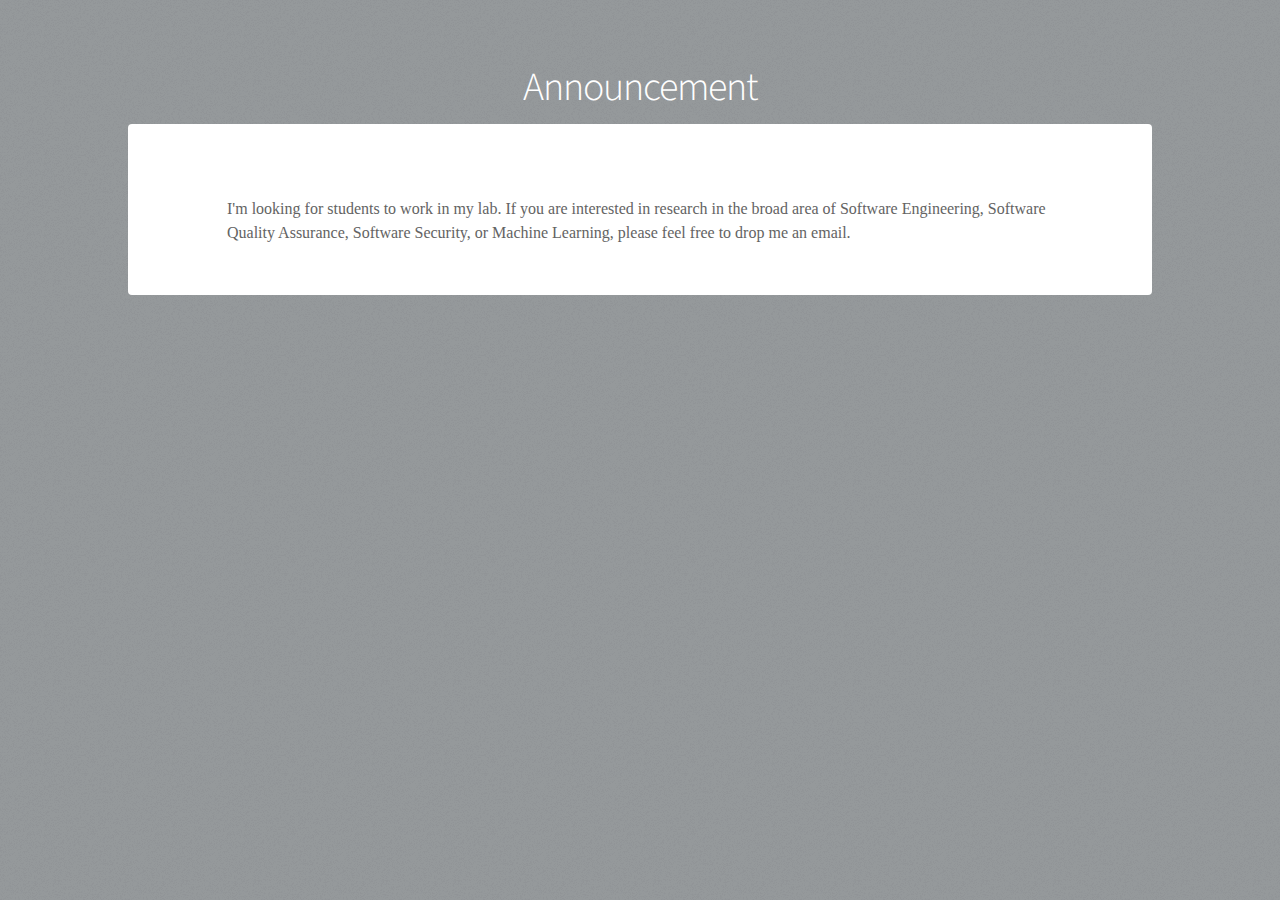
==== commit 31396871: "First commit to trasfer the website from Cal Poly to Boise State" ====
--- a/announcement.html
+++ b/announcement.html
@@ -28,7 +28,7 @@
 						<!-- Content -->
 							<section id="content" class="main">
 
-								<h2>Coming Soon...</h2>
+								<P class="info">I'm looking for students to work in my lab. If you are interested in research in the broad area of Software Engineering, Software Quality Assurance, Software Security, or Machine Learning, please feel free to drop me an email.</p>
 							</section>
 
 					</div>
--- a/assets/css/main.css
+++ b/assets/css/main.css
@@ -99,11 +99,11 @@
 	}
 
 	body {
-		background-color: #1090a7;
-		background-image: url("images/overlay.png"), -moz-linear-gradient(45deg, #1090a7 15%, #1090a7 85%);
-		background-image: url("images/overlay.png"), -webkit-linear-gradient(45deg, #1090a7 15%, #1090a7 85%);
-		background-image: url("images/overlay.png"), -ms-linear-gradient(45deg, #1090a7 15%, #1090a7 85%);
-		background-image: url("images/overlay.png"), linear-gradient(45deg, #1090a7 15%, #1090a7 85%);
+		background-color: #959899;
+		background-image: url("images/overlay.png"), -moz-linear-gradient(45deg, #959899 15%, #959899 85%);
+		background-image: url("images/overlay.png"), -webkit-linear-gradient(45deg, #959899 15%, #959899 85%);
+		background-image: url("images/overlay.png"), -ms-linear-gradient(45deg, #959899 15%, #959899 85%);
+		background-image: url("images/overlay.png"), linear-gradient(45deg, #959899 15%, #959899 85%);
 	}
 
 		body.is-preload *, body.is-preload *:before, body.is-preload *:after {
